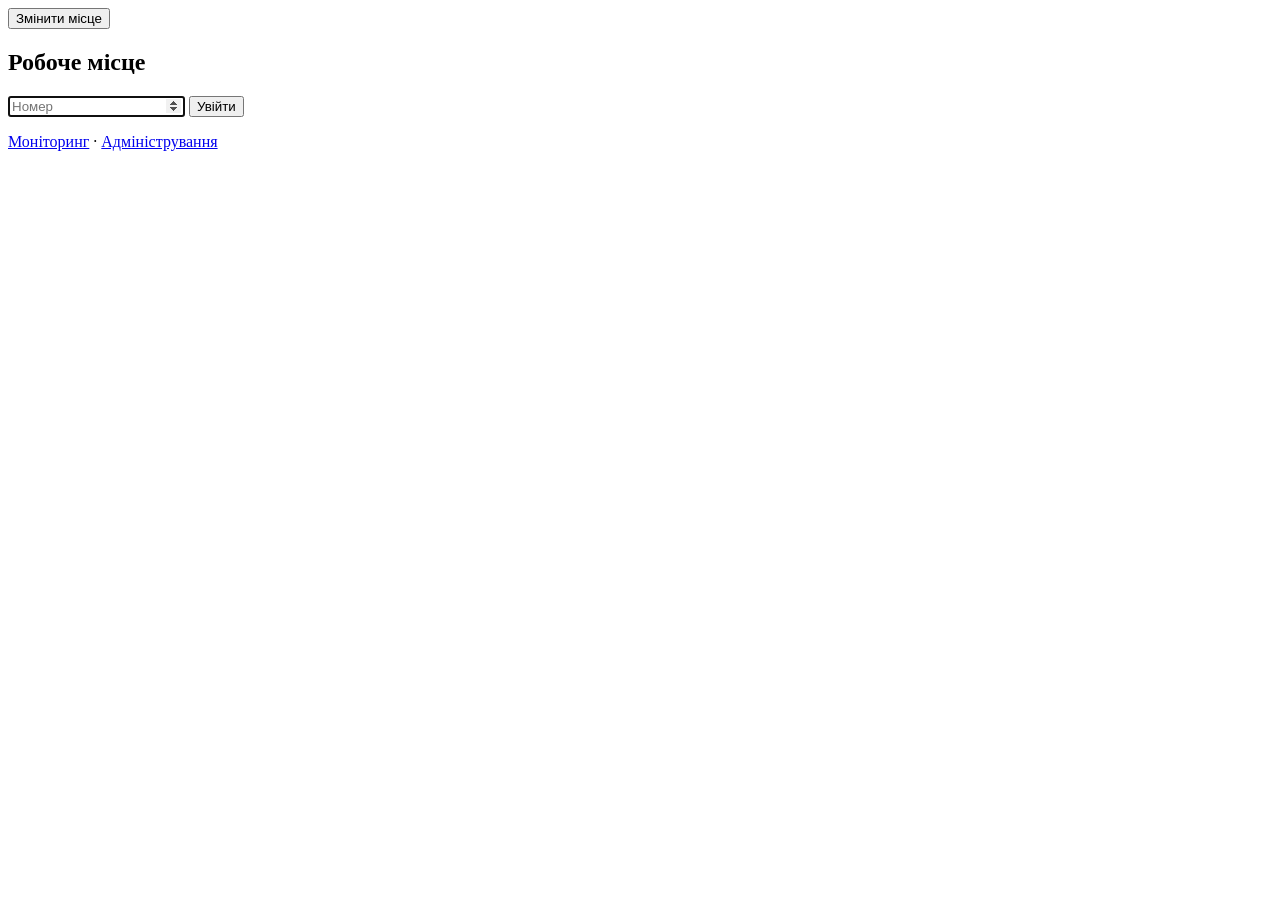
==== frontend/index.html @ 6242be89 "Start Development | start frame" ====
<!doctype html>
<html lang="uk">
<head>
  <meta charset="utf-8">
  <meta name="viewport" content="width=device-width, initial-scale=1">
  <title>Monitor Production</title>
  <link rel="stylesheet" href="/shared/style.css">
</head>
<body class="shell">
  <header>
    <span class="clock" id="clock"></span>
    <span class="ws" id="ws-title"></span>
    <button id="change-ws" type="button">Змінити місце</button>
  </header>

  <main>
    <section class="login" id="login">
      <h1>Робоче місце</h1>
      <form id="login-form" autocomplete="off">
        <input id="ws-number" type="number" min="1" inputmode="numeric" placeholder="Номер" autofocus>
        <button type="submit">Увійти</button>
      </form>
      <p class="result bad" id="login-error"></p>
      <p class="links"><a href="/monitor/">Моніторинг</a> · <a href="/admin/">Адміністрування</a></p>
    </section>

    <section id="app" hidden>
      <div id="content"></div>
    </section>
  </main>

  <script type="module" src="/shared/shell.js"></script>
</body>
</html>
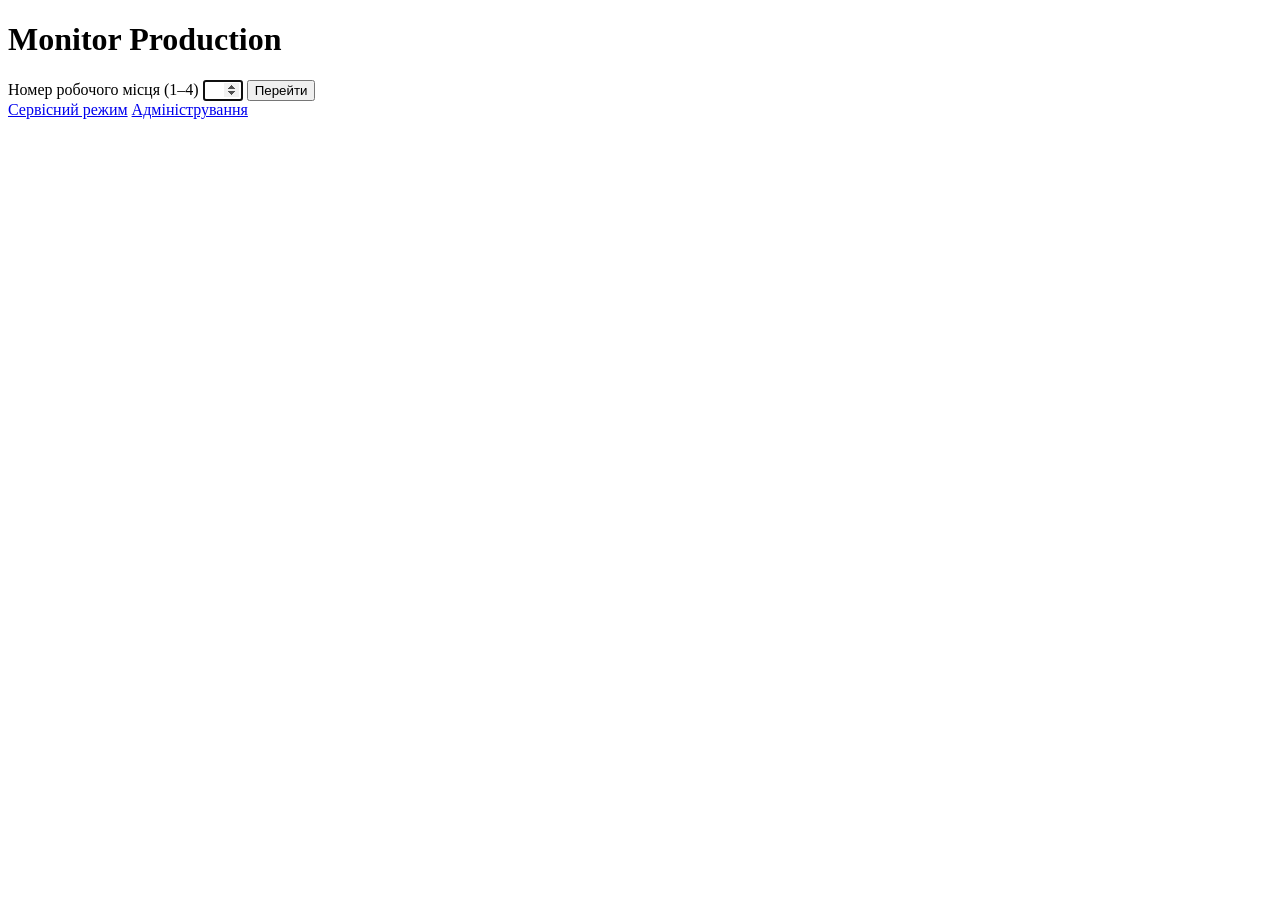
==== commit d6132868: "Code generation done, start of testings" ====
--- a/frontend/index.html
+++ b/frontend/index.html
@@ -6,29 +6,32 @@
   <title>Monitor Production</title>
   <link rel="stylesheet" href="/shared/style.css">
 </head>
-<body class="shell">
-  <header>
-    <span class="clock" id="clock"></span>
-    <span class="ws" id="ws-title"></span>
-    <button id="change-ws" type="button">Змінити місце</button>
-  </header>
-
-  <main>
-    <section class="login" id="login">
-      <h1>Робоче місце</h1>
-      <form id="login-form" autocomplete="off">
-        <input id="ws-number" type="number" min="1" inputmode="numeric" placeholder="Номер" autofocus>
-        <button type="submit">Увійти</button>
-      </form>
-      <p class="result bad" id="login-error"></p>
-      <p class="links"><a href="/monitor/">Моніторинг</a> · <a href="/admin/">Адміністрування</a></p>
-    </section>
-
-    <section id="app" hidden>
-      <div id="content"></div>
-    </section>
+<body>
+  <main class="entry">
+    <h1>Monitor Production</h1>
+    <div class="card">
+      <label for="station-no">Номер робочого місця (1–4)</label>
+      <input id="station-no" type="number" min="1" max="4" inputmode="numeric" autofocus>
+      <button id="go-station" class="primary">Перейти</button>
+    </div>
+    <div class="card">
+      <a class="button" href="/service/">Сервісний режим</a>
+      <a class="button" href="/admin/">Адміністрування</a>
+    </div>
   </main>
 
-  <script type="module" src="/shared/shell.js"></script>
+  <script type="module">
+    const input = document.getElementById("station-no");
+    function go() {
+      const n = parseInt(input.value, 10);
+      if (!n || n < 1 || n > 4) {
+        alert("Введіть номер від 1 до 4");
+        return;
+      }
+      location.href = `/station/?n=${n}`;
+    }
+    document.getElementById("go-station").addEventListener("click", go);
+    input.addEventListener("keydown", (e) => { if (e.key === "Enter") go(); });
+  </script>
 </body>
 </html>
